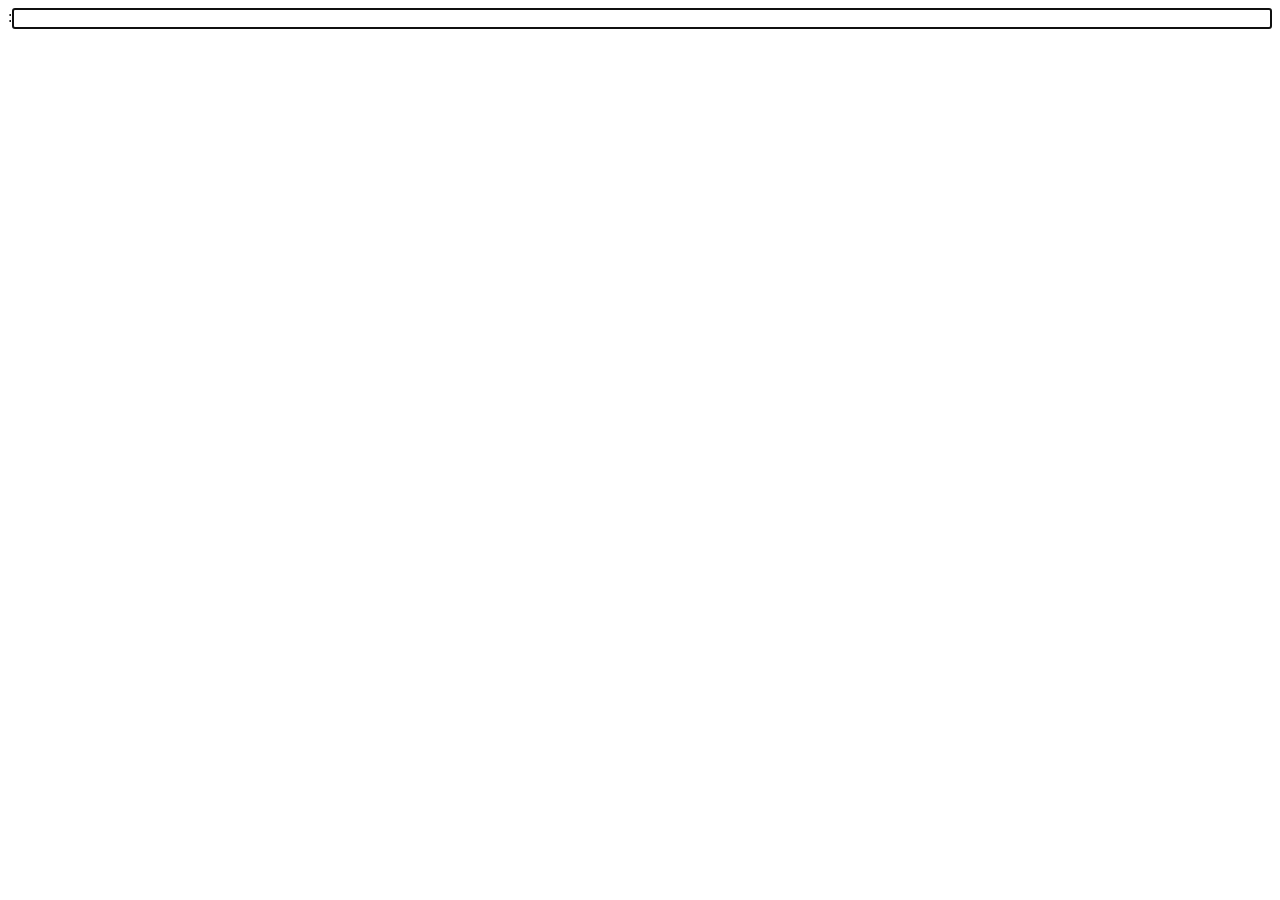
==== pryhody/pilou/index.html @ d860618e "Move Pilou to a separate URL" ====
<!DOCTYPE html>
<html>

<head>
  <meta charset="UTF8">
  <title>Тест WASM SWI-Прологу</title>

  <meta name="viewport" content="width=device-width, initial-scale=1.0"/>
</head>

<body>

<div id="output"></div>
<div id="prompt_line" style="display:flex">
  <div style="flex-grow:1">: </div>
  <input type="text" id="input"
	 onkeypress='if(event.key == "Enter") { enter() }'
	 autofocus onfocusout="refocus()"
	 style="width:100%">
</div>

<script src="../swipl-bundle-devel.js"></script>

<script>

let resolve_input = undefined
var promise_read_input = new Promise(r => {resolve_input = r})

var swipl;
var swipl_options = {
  arguments: ["-q"],
  on_output: function(msg,stream) {
		console.log(msg)
		if (stream == "stdout") { paragraph(msg) }
	     }
};

(async () => {
  swipl = await SWIPL(swipl_options)
  await swipl.prolog.consult("pilou-web.qlf")
  await swipl.prolog.load_scripts() /* переозначити ввід і вивід */
  /* потрібно зробити ввід для web у repl */
  await swipl.prolog.forEach("грати_спочатку.")
  paragraph("Ось і казочці кінець.") /* В Пілу не виконується */
  block()
})();

const output = document.getElementById("output");
prompt_line = document.getElementById("prompt_line")
input = document.getElementById("input")

function refocus() { setTimeout(function () { input.focus() }, 0) }

function enter() {
  resolve_input(input.value)
  promise_read_input = new Promise(r => {resolve_input = r})
  paragraph(": " + input.value)
  input.value = ""
}

function block() {
  input.style.display = "block"
}

/* Fucking iPhone scrolls about 5em before the element when the page is longer
   than one screen */
if(navigator.userAgent.includes("iPhone")) {
  prompt_line.style.paddingBottom = "5em"
}

function paragraph(text) {
  const	new_par = document.createElement("p")
  new_par.innerText = text
  document.body.insertBefore(new_par, prompt_line)
  prompt_line.scrollIntoView(false)
}

</script>


<script type="text/prolog" id="aux.pl">

/* Завантажується після .qlf-модуля і переозначує потрібні предикати */

зчитати_рядок(Стр) :- Promise := promise_read_input, await(Promise, Стр).

</script>


<!-- .qlf does not seem to load with load_scripts(), so I load it manually above
<script type="text/prolog" src="pilou-web.qlf"></script>
-->


</body>
</html>
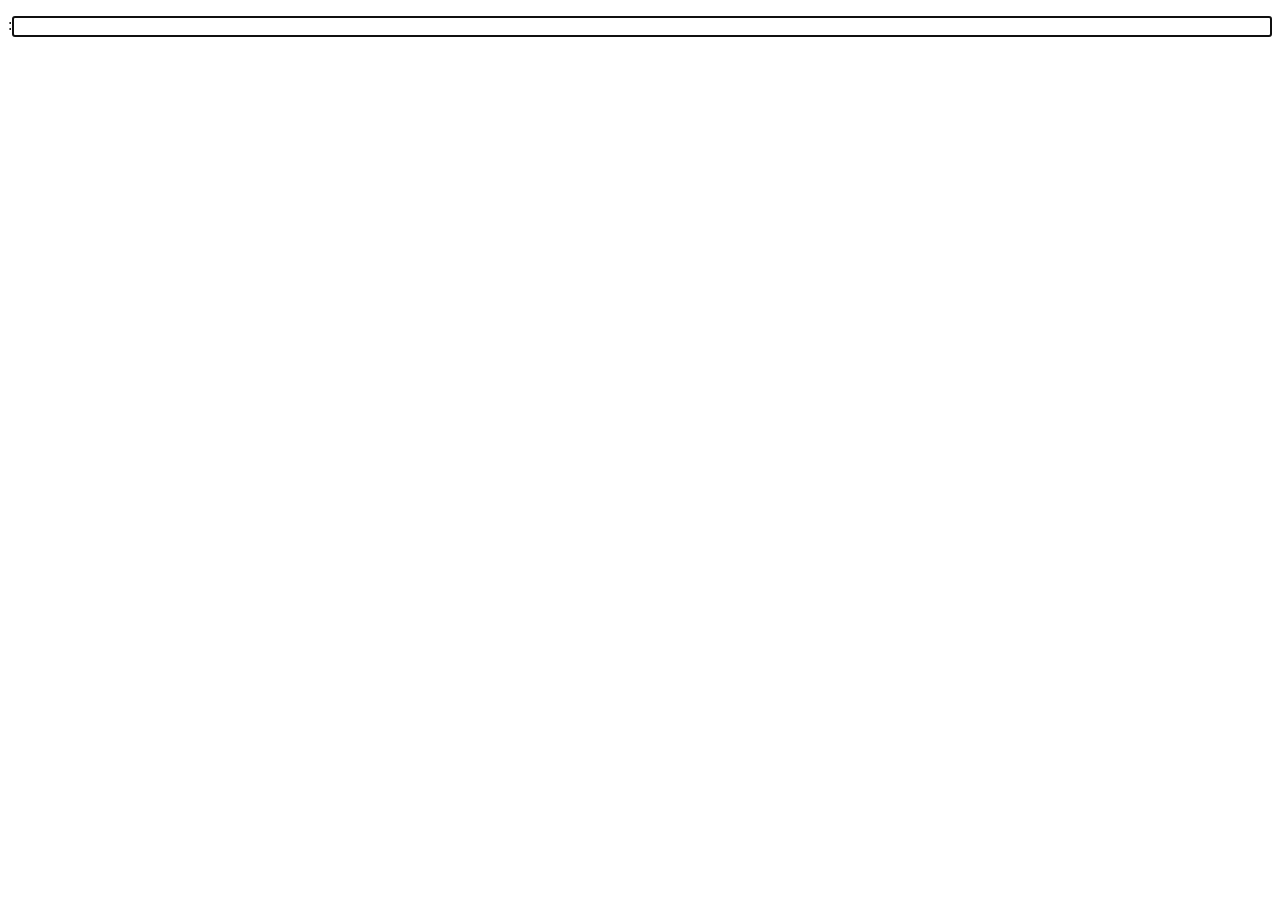
==== commit 38c2f146: "Підновити все до нової версії Пригоди" ====
--- a/pryhody/pilou/index.html
+++ b/pryhody/pilou/index.html
@@ -3,14 +3,14 @@
 
 <head>
   <meta charset="UTF8">
-  <title>Тест WASM SWI-Прологу</title>
+  <title>Пригода Пілу</title>
 
   <meta name="viewport" content="width=device-width, initial-scale=1.0"/>
 </head>
 
 <body>
 
-<div id="output"></div>
+<p></p>
 <div id="prompt_line" style="display:flex">
   <div style="flex-grow:1">: </div>
   <input type="text" id="input"
@@ -30,19 +30,29 @@
 var swipl_options = {
   arguments: ["-q"],
   on_output: function(msg,stream) {
-		console.log(msg)
-		if (stream == "stdout") { paragraph(msg) }
-	     }
+    console.log(msg)
+    if (stream == "stdout") {
+      const pars = document.getElementsByTagName("p")
+      const last_par = pars[pars.length-1]
+      if(last_par.textContent != "") {
+        // SWIPL only flushes stdout on newline. So if we don't
+        // have a fresh para, we also need to outpu a newline to
+        // the current para.
+        const br = document.createElement("br")
+        last_par.appendChild(br)
+      }
+      last_par.append(msg)
+    }
+  }
 };
 
 (async () => {
   swipl = await SWIPL(swipl_options)
+  /* First re-define the input predicate as well as the re-consulting of the
+     game predicates (see the aux.pl inline script below) */
+  await swipl.prolog.load_scripts()
   await swipl.prolog.consult("pilou-web.qlf")
-  await swipl.prolog.load_scripts() /* переозначити ввід і вивід */
-  /* потрібно зробити ввід для web у repl */
   await swipl.prolog.forEach("грати_спочатку.")
-  paragraph("Ось і казочці кінець.") /* В Пілу не виконується */
-  block()
 })();
 
 const output = document.getElementById("output");
@@ -52,10 +62,17 @@
 function refocus() { setTimeout(function () { input.focus() }, 0) }
 
 function enter() {
+  /* It can be hard to input proper apostrophe symbol, and it seems that is
+     merely impossible on iPhone. So, first, change every apostrophe-like
+     symbol to proper apostrophe */
+  /* TODO: properly treat quoted words and move this to Prolog, possibly by
+     compiling it with PCRE. */
+  input.value = input.value.replace(/[‘’’'"]/g, "ʼ")
   resolve_input(input.value)
   promise_read_input = new Promise(r => {resolve_input = r})
   paragraph(": " + input.value)
   input.value = ""
+  paragraph("")
 }
 
 function block() {
@@ -80,9 +97,17 @@
 
 <script type="text/prolog" id="aux.pl">
 
-/* Завантажується після .qlf-модуля і переозначує потрібні предикати */
+/* Завантажується перед .qlf-модулем і переозначує потрібні предикати */
 
-зчитати_рядок(Стр) :- Promise := promise_read_input, await(Promise, Стр).
+:- multifile зчитати_рядок/1, пустий_рядок/0.
+
+зчитати_рядок(Стр) :- !, Promise := promise_read_input, await(Promise, Стр).
+
+пустий_рядок :- !,
+	nl, % Заставити SWIPL вилити буфер виводу
+	_ := paragraph("").
+
+abort :- !, оповідь("Не підтримується у веб-версії.").
 
 </script>
 
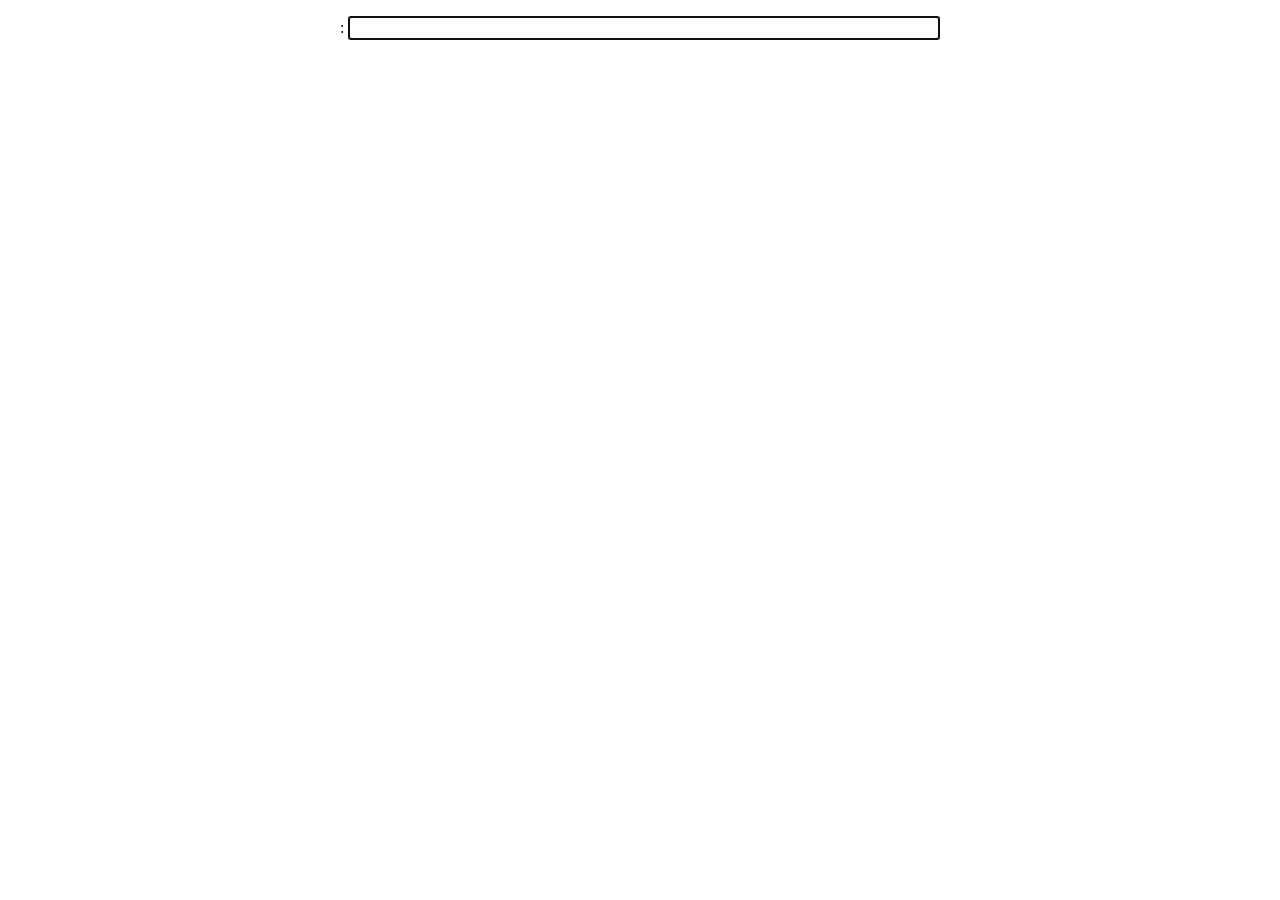
==== commit cfa9f529: "Пілу: Поновити морду як в Пилиповичі" ====
--- a/pryhody/pilou/index.html
+++ b/pryhody/pilou/index.html
@@ -6,18 +6,25 @@
   <title>Пригода Пілу</title>
 
   <meta name="viewport" content="width=device-width, initial-scale=1.0"/>
+ 
+  <link href="style.css" rel="stylesheet" />
 </head>
 
 <body>
 
+<div id="page" class="width-75" style="margin: auto">
+
 <p></p>
-<div id="prompt_line" style="display:flex">
-  <div style="flex-grow:1">: </div>
+<div id="prompt_line"
+     style="display:flex; align-items: center; padding-bottom: 1ex">
+  <div style="flex:none">:&nbsp</div>
   <input type="text" id="input"
 	 onkeypress='if(event.key == "Enter") { enter() }'
 	 autofocus onfocusout="refocus()"
 	 style="width:100%">
-</div>
+</div> <!-- prompt_line -->
+
+</div> <!-- page -->
 
 <script src="../swipl-bundle-devel.js"></script>
 
@@ -55,7 +62,7 @@
   await swipl.prolog.forEach("грати_спочатку.")
 })();
 
-const output = document.getElementById("output");
+const page = document.getElementById("page")
 prompt_line = document.getElementById("prompt_line")
 input = document.getElementById("input")
 
@@ -64,7 +71,7 @@
 function enter() {
   /* It can be hard to input proper apostrophe symbol, and it seems that is
      merely impossible on iPhone. So, first, change every apostrophe-like
-     symbol to proper apostrophe */
+     symbol to the proper apostrophe */
   /* TODO: properly treat quoted words and move this to Prolog, possibly by
      compiling it with PCRE. */
   input.value = input.value.replace(/[‘’’'"]/g, "ʼ")
@@ -79,16 +86,16 @@
   input.style.display = "block"
 }
 
-/* Fucking iPhone scrolls about 5em before the element when the page is longer
-   than one screen */
+/* Fucking iPhone scrolls about 5-6em before the element when the page is longer
+   than one screen. Moreover, that amount depends on the input box font size. */
 if(navigator.userAgent.includes("iPhone")) {
-  prompt_line.style.paddingBottom = "5em"
+  prompt_line.style.paddingBottom = "15ex"
 }
 
 function paragraph(text) {
   const	new_par = document.createElement("p")
   new_par.innerText = text
-  document.body.insertBefore(new_par, prompt_line)
+  page.insertBefore(new_par, prompt_line)
   prompt_line.scrollIntoView(false)
 }
 
--- a/pryhody/pilou/style.css
+++ b/pryhody/pilou/style.css
@@ -0,0 +1,4 @@
+input, label, textarea {font-family: serif; font-size: 1rem}
+
+.width-75 { max-width: clamp(45ch, 90vw, 75ch) }
+
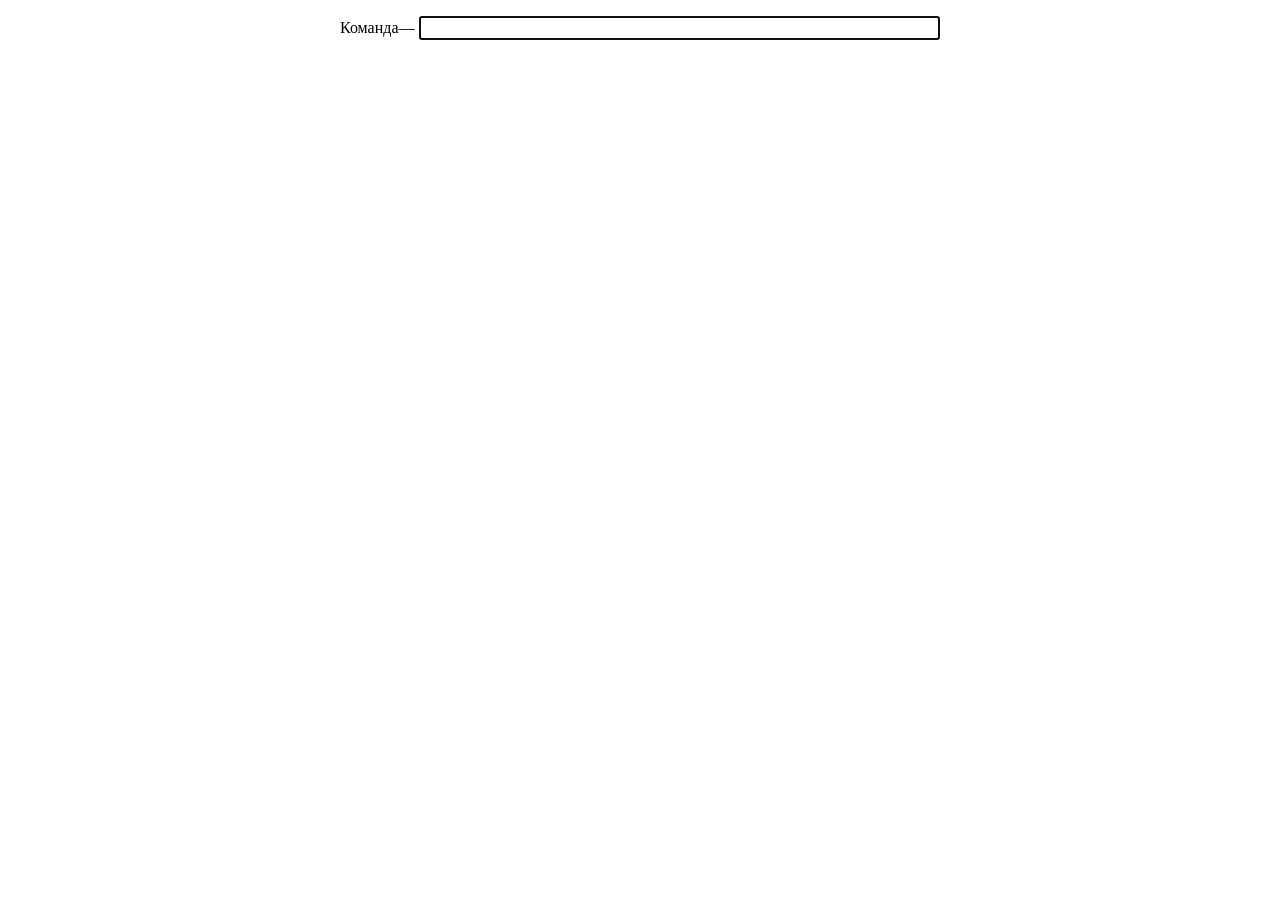
==== commit 5c54a01a: "Пілу: змінити запрошення командного рядка на "Команда—"" ====
--- a/pryhody/pilou/index.html
+++ b/pryhody/pilou/index.html
@@ -17,7 +17,7 @@
 <p></p>
 <div id="prompt_line"
      style="display:flex; align-items: center; padding-bottom: 1ex">
-  <div style="flex:none">:&nbsp</div>
+  <div style="flex:none">Команда—&nbsp</div>
   <input type="text" id="input"
 	 onkeypress='if(event.key == "Enter") { enter() }'
 	 autofocus onfocusout="refocus()"
@@ -77,7 +77,7 @@
   input.value = input.value.replace(/[‘’’'"]/g, "ʼ")
   resolve_input(input.value)
   promise_read_input = new Promise(r => {resolve_input = r})
-  paragraph(": " + input.value)
+  paragraph("Команда—" + input.value)
   input.value = ""
   paragraph("")
 }
